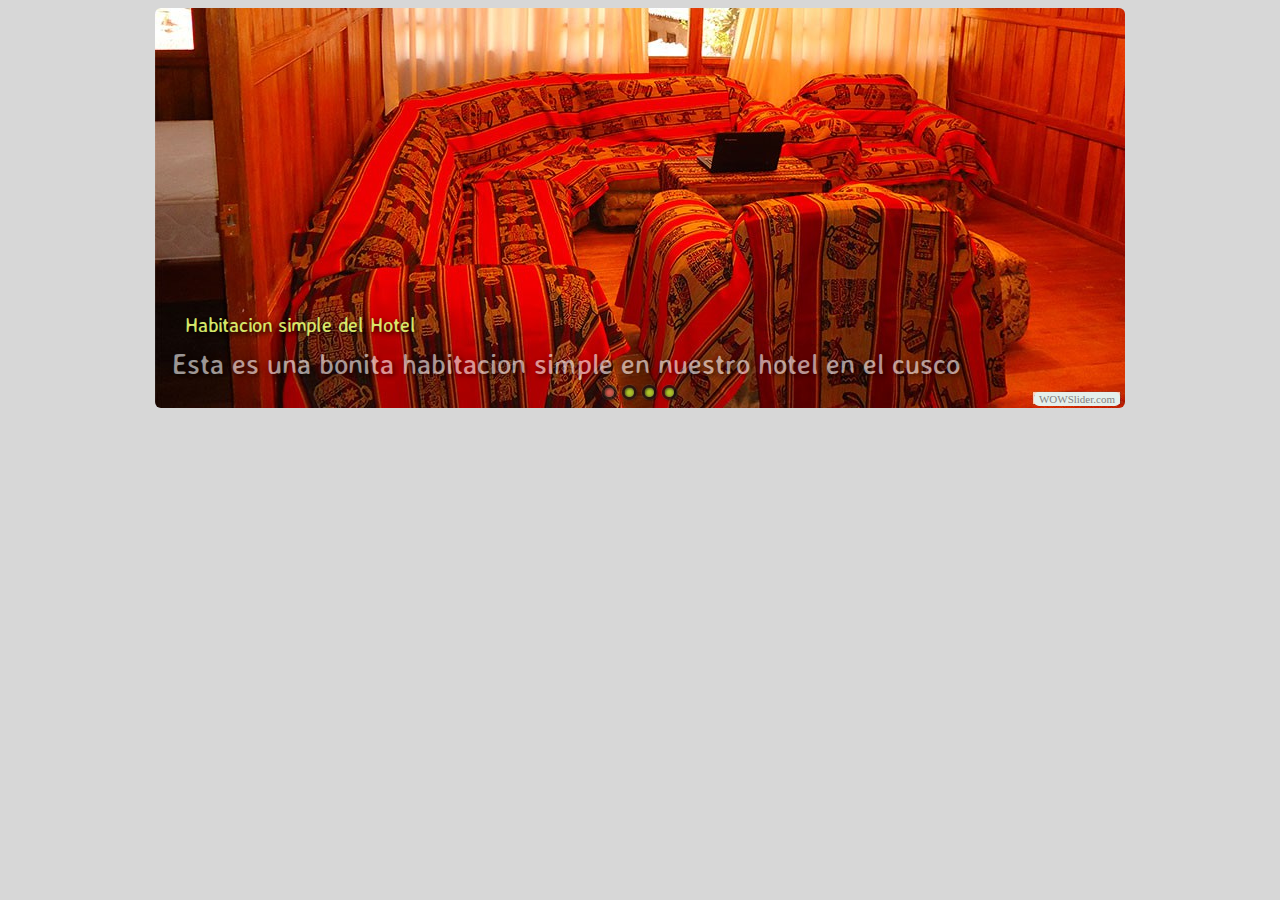
==== index.html @ 37ba6d43 "slider" ====
<!DOCTYPE html PUBLIC "-//W3C//DTD XHTML 1.0 Strict//EN"
	"http://www.w3.org/TR/xhtml1/DTD/xhtml1-strict.dtd">
<html xmlns="http://www.w3.org/1999/xhtml">
<head>
	<title>Slider generated by WOWSlider.com</title>
	<meta http-equiv="content-type" content="text/html; charset=utf-8" />
	<meta name="keywords" content="Slider, WOW Slider, html5 slider, css slider" />
	<meta name="description" content="Slider created with WOW Slider, a free wizard program that helps you easily generate beautiful web slideshow" />
	<!-- Start WOWSlider.com HEAD section -->
	<link rel="stylesheet" type="text/css" href="engine1/style.css" />
	<script type="text/javascript" src="engine1/jquery.js"></script>
	<!-- End WOWSlider.com HEAD section -->
</head>
<body style="background-color:#d7d7d7">
	<!-- Start WOWSlider.com BODY section -->
	<div id="wowslider-container1">
	<div class="ws_images"><ul>
<li><a href="www.google.com" target="_blank"><img src="data1/images/1.jpg" alt="Habitacion simple del Hotel" title="Habitacion simple del Hotel" id="wows1_0"/></a>Esta es una bonita habitacion simple en nuestro hotel en el cusco</li>
</ul></div>
<div class="ws_bullets"><div>
<a href="data1/images/1.jpg" title="Habitacion simple del Hotel"><img src="data1/tooltips/1.jpg" alt="Habitacion simple del Hotel"/>1</a>
<a href="data1/images/2.jpg" title="Puerta principal del hotel">2</a>
<a href="data1/images/3.jpg" title="asdfasdasd">3</a>
<a href="data1/images/4.jpg" title="tottutuan mnsdbjnas">4</a>
</div></div>
<span class="wsl"><a href="http://wowslider.com">html5 slideshow</a> by WOWSlider.com v5.4</span>
	<div class="ws_shadow"></div>
	</div>
	<script type="text/javascript" src="engine1/wowslider.js"></script>
	<script type="text/javascript" src="engine1/script.js"></script>
	<!-- End WOWSlider.com BODY section -->
</body>
</html>
---- engine1/style.css ----
/*
 *	generated by WOW Slider 5.4
 *	template Graffito
 */
@import url("https://fonts.googleapis.com/css?family=Averia+Sans+Libre");
#wowslider-container1 { 
	zoom: 1; 
	position: relative; 
	max-width:970px;
	margin:0px auto 0px;
	z-index:90;
	border:none;
	text-align:left; /* reset align=center */
	font-size: 10px;
}
* html #wowslider-container1{ width:970px }
#wowslider-container1 .ws_images ul{
	position:relative;
	width: 10000%; 
	height:auto;
	left:0;
	list-style:none;
	margin:0;
	padding:0;
	border-spacing:0;
	overflow: visible;
	/*table-layout:fixed;*/
}
#wowslider-container1 .ws_images ul li{
	width:1%;
	line-height:0; /*opera*/
	float:left;
	font-size:0;
	padding:0 0 0 0 !important;
	margin:0 0 0 0 !important;
}

#wowslider-container1 .ws_images{
	position: relative;
	left:0;
	top:0;
	width:100%;
	height:100%;
	overflow:hidden;
}
#wowslider-container1 .ws_images a{
	width:100%;
	display:block;
	color:transparent;
}
#wowslider-container1 img{
	max-width: none !important;
}
#wowslider-container1 .ws_images img{
	width:100%;
	border:none 0;
	max-width: none;
	padding:0;
	margin:0;
}
#wowslider-container1 a{ 
	text-decoration: none; 
	outline: none; 
	border: none; 
}

#wowslider-container1  .ws_bullets { 
	font-size: 0px; 
	float: left;
	position:absolute;
	z-index:70;
}
#wowslider-container1  .ws_bullets div{
	position:relative;
	float:left;
}
#wowslider-container1  .wsl{
	display:none;
}
#wowslider-container1 sound, 
#wowslider-container1 object{
	position:absolute;
}

#wowslider-container1 .ws_photoItem {
	border: 2em solid #fff;
	margin-left: -2em;
	margin-top: -2em;
}

#wowslider-container1  .ws_bullets { 
	padding: 5px 0; 
}
#wowslider-container1 .ws_bullets a { 
	width: 20px;
	height: 20px;

	background-image: url(./bullet.png);
	float: left; 
	text-indent: -4000px; 
	position:relative;
	margin-left:0px;
	color:transparent;
	background-size: 100%;
}
#wowslider-container1 .ws_bullets a:hover, #wowslider-container1 .ws_bullets a.ws_selbull{
	background-position: 0 100%;
}
#wowslider-container1 a.ws_next, #wowslider-container1 a.ws_prev {
	position:absolute;
	display:none;
	top:50%;
	margin-top:-1.1em;
	z-index:60;
	width: 2.2em;	
	height: 2.2em;
	background-image: url(./arrows.png);
	background-size: 200%;
	opacity: 0.7;
}
#wowslider-container1 a.ws_next{
	background-position: 0 0; 
	right:10px;
}
#wowslider-container1 a.ws_prev {
	background-position: 100% 0;
	left:10px;
}
#wowslider-container1 a.ws_next:hover{
	background-position: 0 100%; 
	opacity: 1;
}
#wowslider-container1 a.ws_prev:hover{
	background-position: 100% 100%;
	opacity: 1;
}
* html #wowslider-container1 a.ws_next,* html #wowslider-container1 a.ws_prev{display:block}
#wowslider-container1:hover a.ws_next, #wowslider-container1:hover a.ws_prev {display:block}

/*playpause*/
#wowslider-container1 .ws_playpause {
	display:none;
    width: 2.4em;
    height: 2.4em;
    position: absolute;
    top: 50%;
    left: 50%;
    margin-left: -1.2em;
    margin-top: -1.2em;
    z-index: 59;
	background-size: 100%;
	opacity: 0.5;
}

#wowslider-container1:hover .ws_playpause {
	display:block;
}

#wowslider-container1 .ws_pause {
    background-image: url(./pause.png);
	background-position: 0 0; 
    opacity: 0.5;
}

#wowslider-container1 .ws_play {
    background-image: url(./play.png);
	background-position: 0 0; 
    opacity: 0.5;
}

#wowslider-container1 .ws_pause:hover {
	background-position: 0 100%; 
    opacity: 1;
}
#wowslider-container1 .ws_play:hover {
	background-position: 0 100%; 
    opacity: 1;
}

#wowslider-container1,
#wowslider-container1 .ws_effect,
#wowslider-container1 .ws_images img {
	-webkit-border-radius: 6px;
	-moz-border-radius: 6px;
	border-radius: 6px;
}/* bottom right */
#wowslider-container1  .ws_bullets {
    bottom: 0px;
	left: 50%;
}
#wowslider-container1  .ws_bullets div{
	left:-50%;
}

#wowslider-container1 .ws-title{
	position:absolute;
	display:block;
	bottom: 2em;
	left: 0;
	padding:1em;
	padding-left: 3em;
	margin-right:1em;
	color:#FFFFFF;	
	z-index: 50;
	font-family: 'Averia Sans Libre', cursive;
	line-height: 2.8em;
	text-transform: none;
	text-shadow: .2em .2em .5em #000;
}
#wowslider-container1 .ws-title div,#wowslider-container1 .ws-title span{
	display:inline-block;
	opacity:1;
}
#wowslider-container1 .ws-title div{
	display:block;
	margin-top:0.3em;
	font-size: 2.8em;
	color: #fff;
}
#wowslider-container1 .ws-title span{
	font-size: 2em;
	color: #DDF16E;
}#wowslider-container1  .ws_logo{
	position: absolute;
	left:0;
	top:0;
	height: 100%;
	width: 100%;
	z-index: 9;
	background: url(./loading.gif) 50% 50% no-repeat;
}
#wowslider-container1  img.loading{
	width:116px;
	height:48px;
	background: url(./loading.gif) 50% 50% no-repeat;
}
#wowslider-container1 .ws_bullets  a img{
	text-indent:0;
	display:block;
	bottom:20px;
	left:-58px;
	visibility:hidden;
	position:absolute;
    border: 4px solid #FFFFFF;
	max-width:none;
}
#wowslider-container1 .ws_bullets a:hover img{
	visibility:visible;
}

#wowslider-container1 .ws_bulframe div div{
	height:48px;
	overflow:visible;
	position:relative;
}
#wowslider-container1 .ws_bulframe div {
	left:0;
	overflow:hidden;
	position:relative;
	width:116px;
	background-color:#FFFFFF;
}
#wowslider-container1  .ws_bullets .ws_bulframe{
	display:none;
	bottom:26px;
	overflow:visible;
	position:absolute;
	cursor:pointer;
    border: 4px solid rgba(0,0,0,0.5);
}
#wowslider-container1 .ws_bulframe span{
	display:block;
	position:absolute;
	bottom:-11px;
	margin-left:-1px;
	left:58px;
	background:url(./triangle.png);
	width:13px;
	height:7px;
}
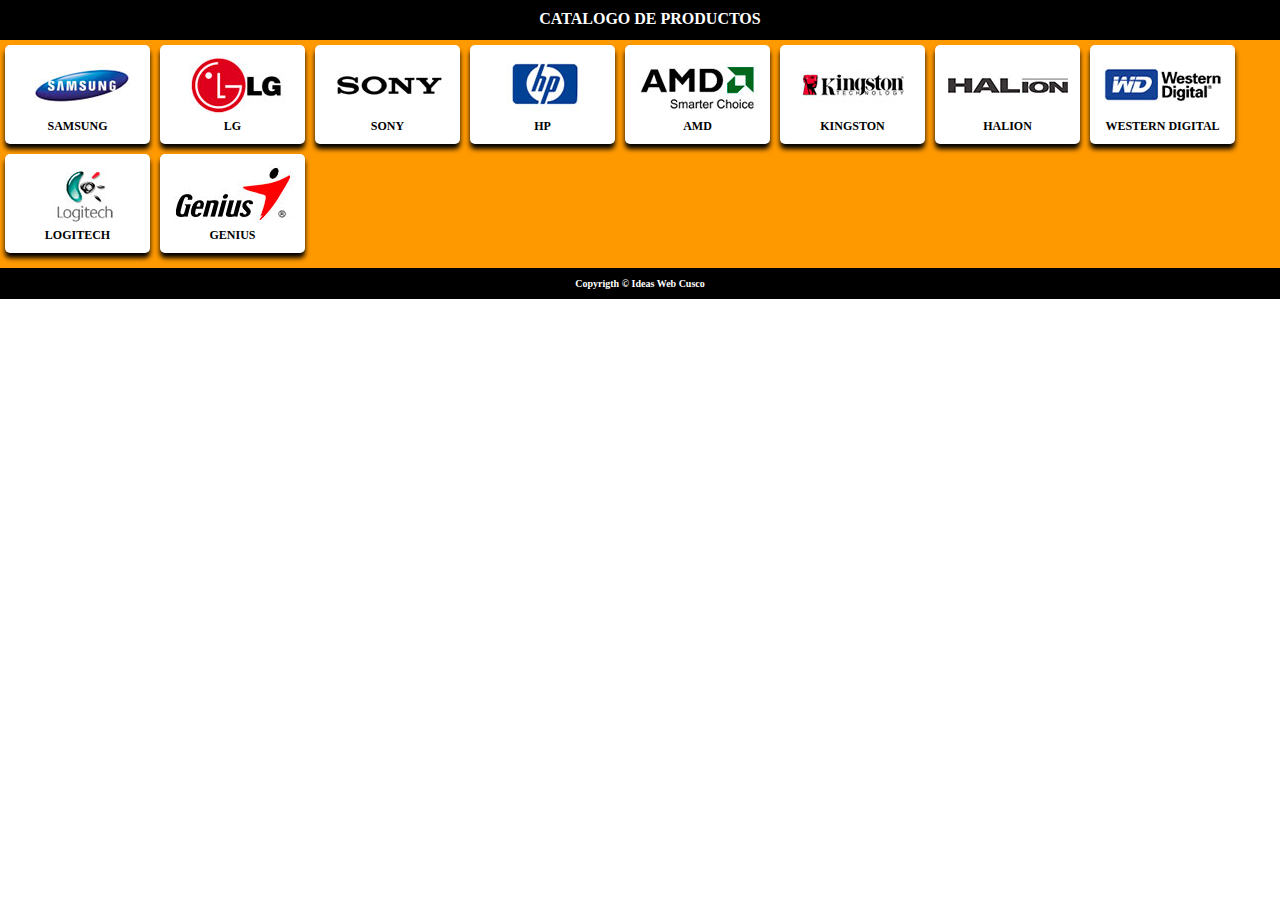
==== commit 390f1dc9: "cataloguuuuuuuuu" ====
--- a/index.html
+++ b/index.html
@@ -1,33 +1,56 @@
-<!DOCTYPE html PUBLIC "-//W3C//DTD XHTML 1.0 Strict//EN"
-	"http://www.w3.org/TR/xhtml1/DTD/xhtml1-strict.dtd">
-<html xmlns="http://www.w3.org/1999/xhtml">
+<!DOCTYPE html>
+
+<html>
 <head>
-	<title>Slider generated by WOWSlider.com</title>
-	<meta http-equiv="content-type" content="text/html; charset=utf-8" />
-	<meta name="keywords" content="Slider, WOW Slider, html5 slider, css slider" />
-	<meta name="description" content="Slider created with WOW Slider, a free wizard program that helps you easily generate beautiful web slideshow" />
-	<!-- Start WOWSlider.com HEAD section -->
-	<link rel="stylesheet" type="text/css" href="engine1/style.css" />
-	<script type="text/javascript" src="engine1/jquery.js"></script>
-	<!-- End WOWSlider.com HEAD section -->
+	<meta charset="utf-8">
+    <title>CATALOGO</title>
+<link href="css/movil.css" rel="stylesheet" type="text/css">
 </head>
-<body style="background-color:#d7d7d7">
-	<!-- Start WOWSlider.com BODY section -->
-	<div id="wowslider-container1">
-	<div class="ws_images"><ul>
-<li><a href="www.google.com" target="_blank"><img src="data1/images/1.jpg" alt="Habitacion simple del Hotel" title="Habitacion simple del Hotel" id="wows1_0"/></a>Esta es una bonita habitacion simple en nuestro hotel en el cusco</li>
-</ul></div>
-<div class="ws_bullets"><div>
-<a href="data1/images/1.jpg" title="Habitacion simple del Hotel"><img src="data1/tooltips/1.jpg" alt="Habitacion simple del Hotel"/>1</a>
-<a href="data1/images/2.jpg" title="Puerta principal del hotel">2</a>
-<a href="data1/images/3.jpg" title="asdfasdasd">3</a>
-<a href="data1/images/4.jpg" title="tottutuan mnsdbjnas">4</a>
-</div></div>
-<span class="wsl"><a href="http://wowslider.com">html5 slideshow</a> by WOWSlider.com v5.4</span>
-	<div class="ws_shadow"></div>
-	</div>
-	<script type="text/javascript" src="engine1/wowslider.js"></script>
-	<script type="text/javascript" src="engine1/script.js"></script>
-	<!-- End WOWSlider.com BODY section -->
+
+<body>
+    
+<!-- OPEN@CONTENEDOR -->
+<div id="CONTENEDOR">
+	
+    <!-- open@HEADER -->
+	<header>
+    	
+        <!-- open@capacabecera -->
+        <div id="capacabecera">
+			<p>CATALOGO DE PRODUCTOS</p>
+        </div>
+        <!-- close@capacabecera -->
+        
+        <!-- open@capamenusuperior -->
+        <nav id="MARCA">
+		  <ul>
+		  		<li><a href="producto/samsung/"><img src="img_logos/samsung.jpg" width="120" height="60"><p>SAMSUNG</p></a></li>
+                <li><a href="#"><img src="img_logos/lg.jpg" width="120" height="60"><p>LG</p></a></li>
+                <li><a href="#"><img src="img_logos/sony.jpg" width="120" height="60"><p>SONY</p></a></li>
+                <li><a href="#"><img src="img_logos/hp.jpg" width="120" height="60"><p>HP</p></a></li>
+                <li><a href="#"><img src="img_logos/amd.jpg" width="120" height="60"><p>AMD</p></a></li>
+                <li><a href="producto/kingston/"><img src="img_logos/kingstone.jpg" width="120" height="60"><p>KINGSTON</p></a></li>
+                <li><a href="#"><img src="img_logos/halion.jpg" width="120" height="60"><p>HALION</p></a></li>
+                <li><a href="#"><img src="img_logos/westerdigitaL.jpg" width="120" height="60"><p>WESTERN DIGITAL</p></a></li>
+                <li><a href="#"><img src="img_logos/logitec.jpg" width="120" height="60"><p>LOGITECH</p></a></li>
+                <li><a href="#"><img src="img_logos/genius.jpg" width="120" height="60"><p>GENIUS</p></a></li>
+			</ul>
+			<div style="clear:both;"></div>
+        </nav>
+        <!-- close@capamenusuperior -->
+        
+    </header>
+    <!-- close@HEADER -->
+    
+    <!-- open@FOOTER -->
+    <footer>
+	Copyrigth &copy; Ideas Web Cusco
+    </footer>
+    <!-- close@FOOTER -->
+        
+</div>
+<!-- CLOSE@CONTENEDOR-->
+
+
 </body>
-</html>+</html>
--- a/css/movil.css
+++ b/css/movil.css
@@ -0,0 +1,71 @@
+body,html{
+	margin:0; padding-top:20px;
+	color: #000;
+	font-family:tahoma;
+	}
+h1,h2,h3,h4,h5,h6,p{margin:0; padding:0;}
+
+h1{text-align:center; font-size:24px;}
+h2{text-align:center; font-size:14px; font-weight:normal;}
+
+
+/* --------------------CAPAS ------------------ */
+#CONTENEDOR{margin:0px auto;}
+
+#capacabecera{
+	position:fixed;
+  	top:0;
+	width:100%; height:20px;
+	padding:10px;
+	background:#000;
+	text-align:center;
+	font-weight:bold;
+	color:#fff;
+	}
+	#volver{float:left;}
+	#titulo{float:left; margin-left:30px;}
+
+#MARCA{background:#F90; padding-bottom:10px;}
+#MARCA ul{margin:0; padding:0; list-style:none;}
+#MARCA ul li{
+	float:left;
+	width:125px; height:auto; 
+	margin:5px; padding:10px;
+	border-radius:5px;
+	text-align:center;
+	background:#fff;
+	box-shadow:0 5px 5px rgba(0,0,0,4);
+	}
+#MARCA ul li a{
+	display:block; 
+	font-size:12px;
+	text-decoration:none;
+	font-weight:800;
+	color:#000;
+	}
+
+#TIPO{background:#F90; padding:5px;}
+#TIPO ul{margin:0; padding:0; list-style:none;}
+#TIPO ul li{
+	width:auto; height:auto; 
+	border-radius:5px;
+	text-align:left;
+	box-shadow:0 5px 5px rgba(0,0,0,4);
+	background:url(../pics/siguiente.png) #fff no-repeat center left;
+	background-position:10px;
+	}
+#TIPO ul li a{
+	display:block;
+	margin-bottom:10px; padding:10px 10px 10px 50px; 
+	font-size:12px;
+	text-decoration:none;
+	font-weight:800;
+	color:#000;
+	}
+
+section{background:#F90; padding:5px;}
+.PRODUCTO{padding:5px; margin-bottom:5px; border:1px #999 dashed; font-size:12px; background:#fff;}
+	.PRODUCTO img{float:left; background:#9F6;}
+	.PRODUCTO .detalleproducto{float:left; margin-left:10px;}
+
+footer{padding:10px; background:#000; color:#FFF; text-align:center; font-size:10px; font-weight:800;}